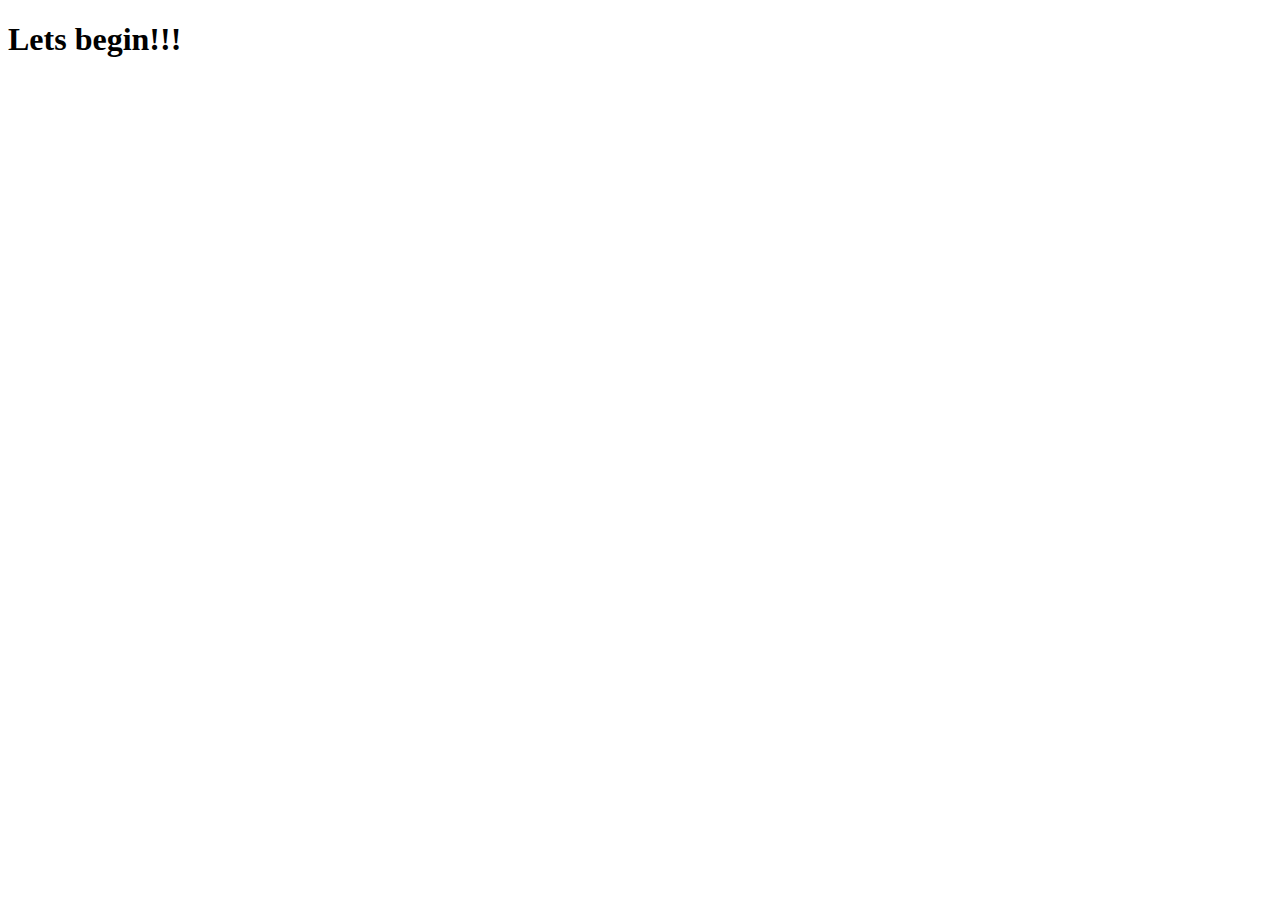
==== site/index.html @ b92278e7 "My first page." ====
<!DOCTYPE html>
<html>
<head>
    <meta charset='utf-8'>
    <meta http-equiv='X-UA-Compatible' content='IE=edge'>
    <title>Hello there!!</title>
    <meta name='viewport' content='width=device-width, initial-scale=1'>
    <link rel='stylesheet' type='text/css' media='screen' href='main.css'>
    <script src='main.js'></script>
</head>
<body>
<h1>Lets begin!!!</h1>
</body>
</html>
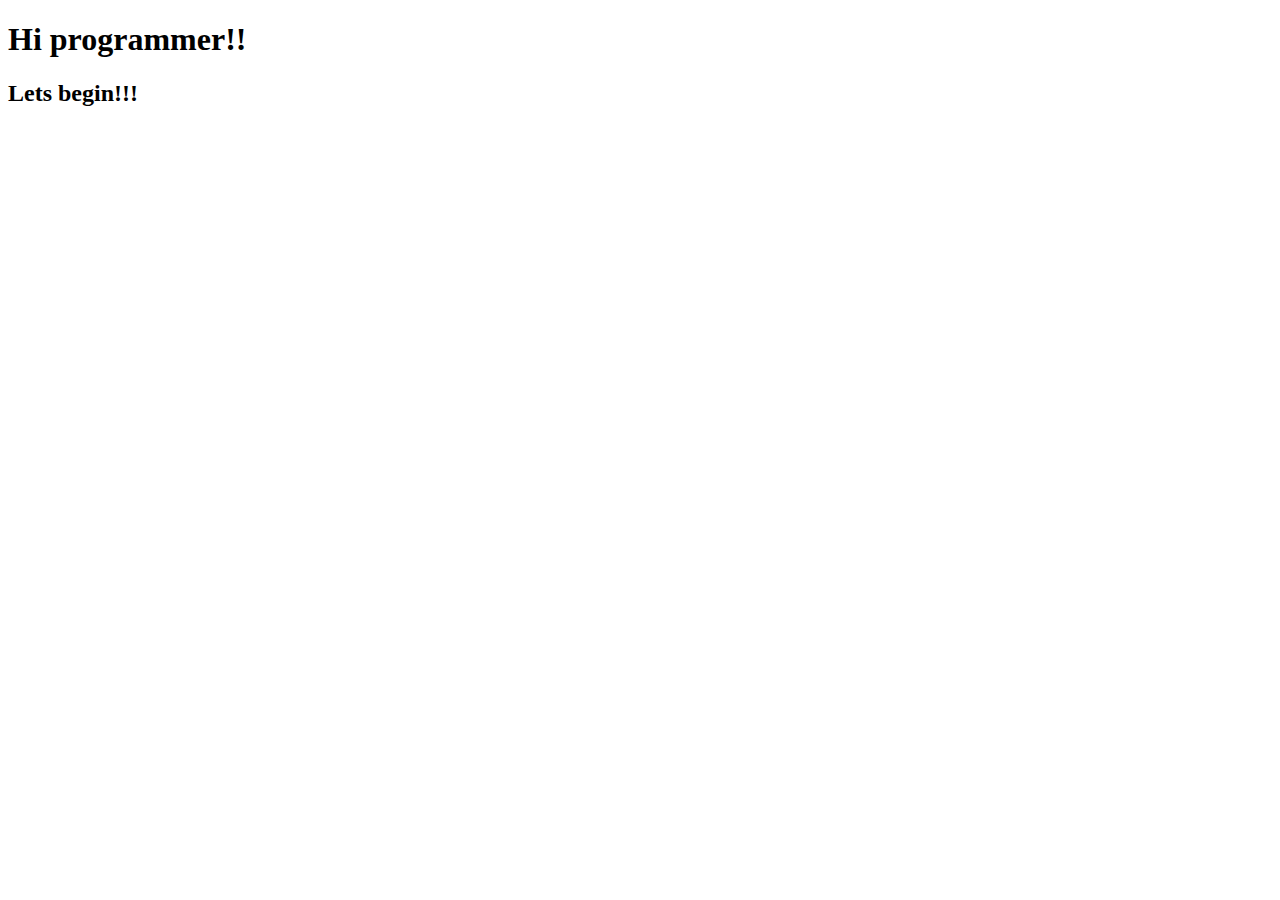
==== commit 4ac56fd0: "My first page." ====
--- a/site/index.html
+++ b/site/index.html
@@ -9,6 +9,7 @@
     <script src='main.js'></script>
 </head>
 <body>
-<h1>Lets begin!!!</h1>
+<h1>Hi programmer!!</h1>
+<h2>Lets begin!!!</h2>
 </body>
 </html>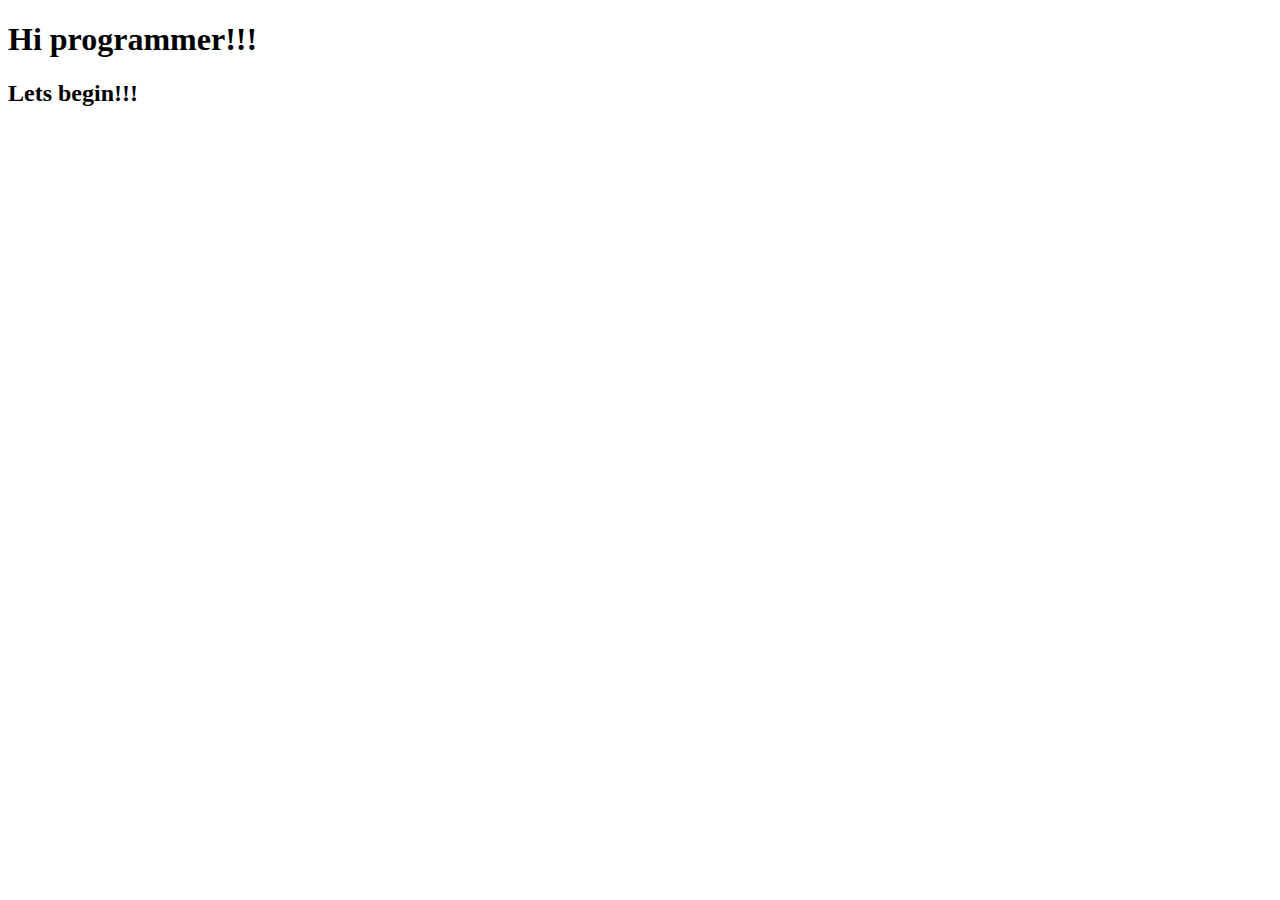
==== commit 19b09429: "My first change" ====
--- a/site/index.html
+++ b/site/index.html
@@ -9,7 +9,7 @@
     <script src='main.js'></script>
 </head>
 <body>
-<h1>Hi programmer!!</h1>
+<h1>Hi programmer!!!</h1>
 <h2>Lets begin!!!</h2>
 </body>
 </html>